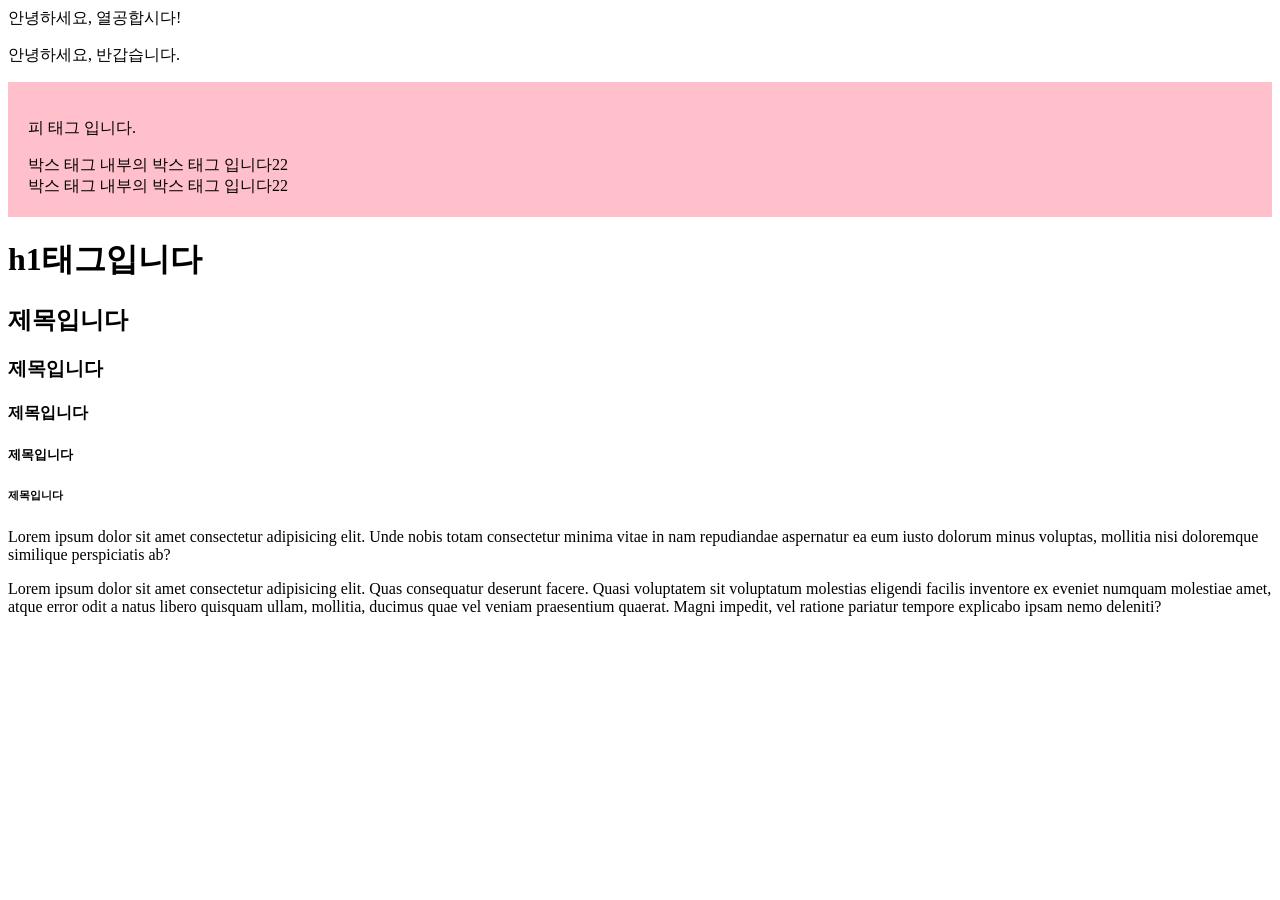
==== index.html @ a8abf569 "first commit" ====
<!doctype html>
<html lang="en">
  <head>
    <meta charset="UTF-8" />
    <meta name="viewport" content="width=device-width, initial-scale=1.0" />
    <title>sykim 웹페이지</title>
  </head>
  <body>
    안녕하세요, 열공합시다!
    <p>안녕하세요, 반갑습니다.</p>
    <div style="background-color: pink; padding: 20px">
      <p>피 태그 입니다.</p>
      <div>박스 태그 내부의 박스 태그 입니다22</div>
      <div>박스 태그 내부의 박스 태그 입니다22</div>
    </div>
    <!-- 텍스트 관련 영역입니다 -->
    <div>
      <!-- 제목 -->
      <h1>h1태그입니다</h1>
      <h2>제목입니다</h2>
      <h3>제목입니다</h3>
      <h4>제목입니다</h4>
      <h5>제목입니다</h5>
      <h6>제목입니다</h6>

      <!-- 단락, 단어 태그 -->
      <p>
        Lorem ipsum dolor sit amet consectetur adipisicing elit. Unde nobis
        totam consectetur minima vitae in nam repudiandae aspernatur ea eum
        iusto dolorum minus voluptas, mollitia nisi doloremque similique
        perspiciatis ab?
      </p>
      <p>
        Lorem ipsum dolor sit amet consectetur adipisicing elit. Quas
        consequatur deserunt facere. Quasi voluptatem sit voluptatum molestias
        eligendi facilis inventore ex eveniet numquam molestiae amet, atque
        error odit a natus libero quisquam ullam, mollitia, ducimus quae vel
        veniam praesentium quaerat. Magni impedit, vel ratione pariatur tempore
        explicabo ipsam nemo deleniti?
      </p>
    </div>
  </body>
</html>
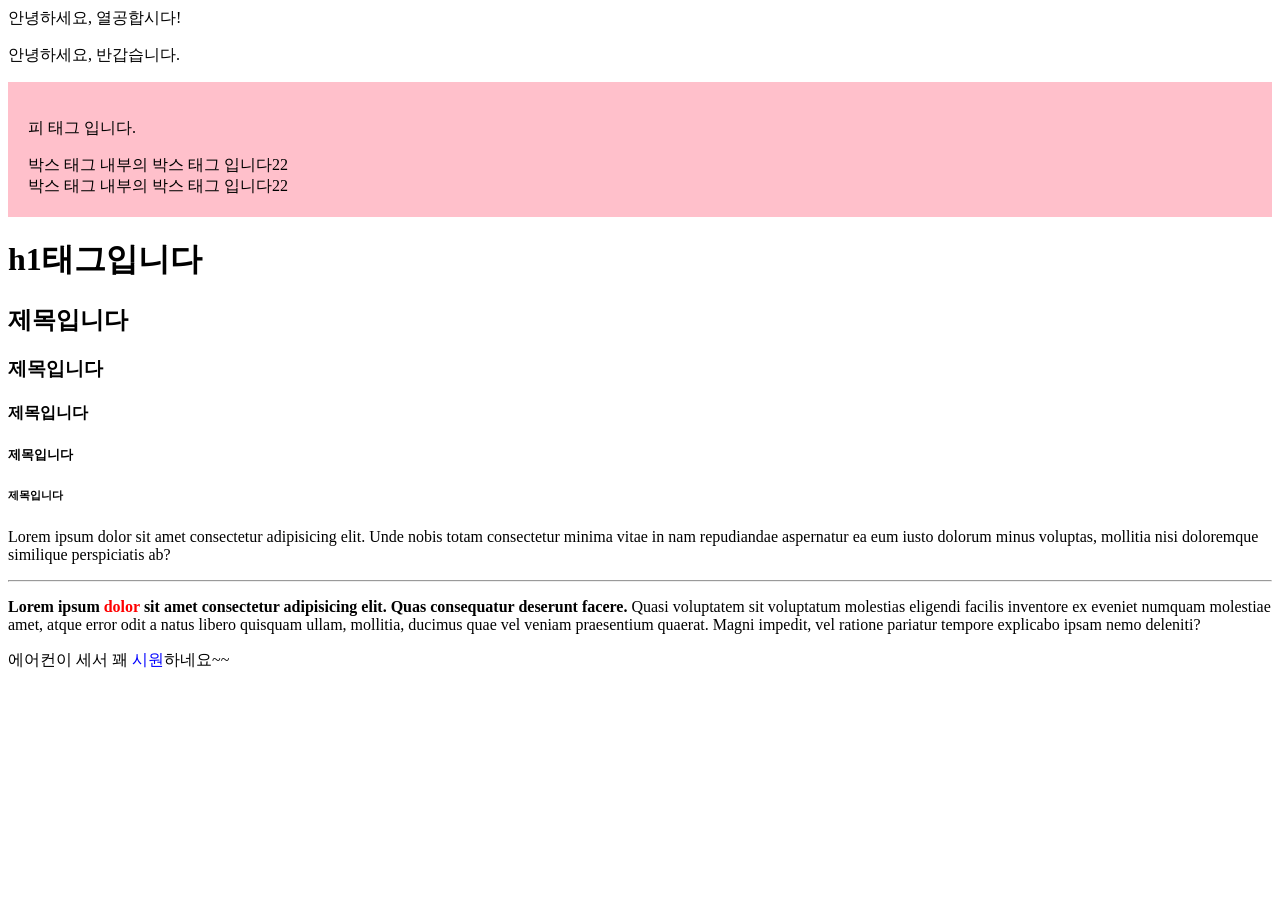
==== commit 6e044506: "단어태그 추가" ====
--- a/index.html
+++ b/index.html
@@ -30,14 +30,19 @@
         iusto dolorum minus voluptas, mollitia nisi doloremque similique
         perspiciatis ab?
       </p>
+      <hr />
       <p>
-        Lorem ipsum dolor sit amet consectetur adipisicing elit. Quas
-        consequatur deserunt facere. Quasi voluptatem sit voluptatum molestias
-        eligendi facilis inventore ex eveniet numquam molestiae amet, atque
-        error odit a natus libero quisquam ullam, mollitia, ducimus quae vel
-        veniam praesentium quaerat. Magni impedit, vel ratione pariatur tempore
-        explicabo ipsam nemo deleniti?
+        <strong>
+          Lorem ipsum <span style="color: red">dolor</span> sit amet consectetur
+          adipisicing elit. Quas consequatur deserunt facere.
+        </strong>
+        Quasi voluptatem sit voluptatum molestias eligendi facilis inventore ex
+        eveniet numquam molestiae amet, atque error odit a natus libero quisquam
+        ullam, mollitia, ducimus quae vel veniam praesentium quaerat. Magni
+        impedit, vel ratione pariatur tempore explicabo ipsam nemo deleniti?
       </p>
+      <!-- 미션: 지금의 기분을 한줄로 적으세요. 적절한 텍스트 태그로 감싸서 -->
+      <p>에어컨이 세서 꽤 <span style="color: blue">시원</span>하네요~~</p>
     </div>
   </body>
 </html>
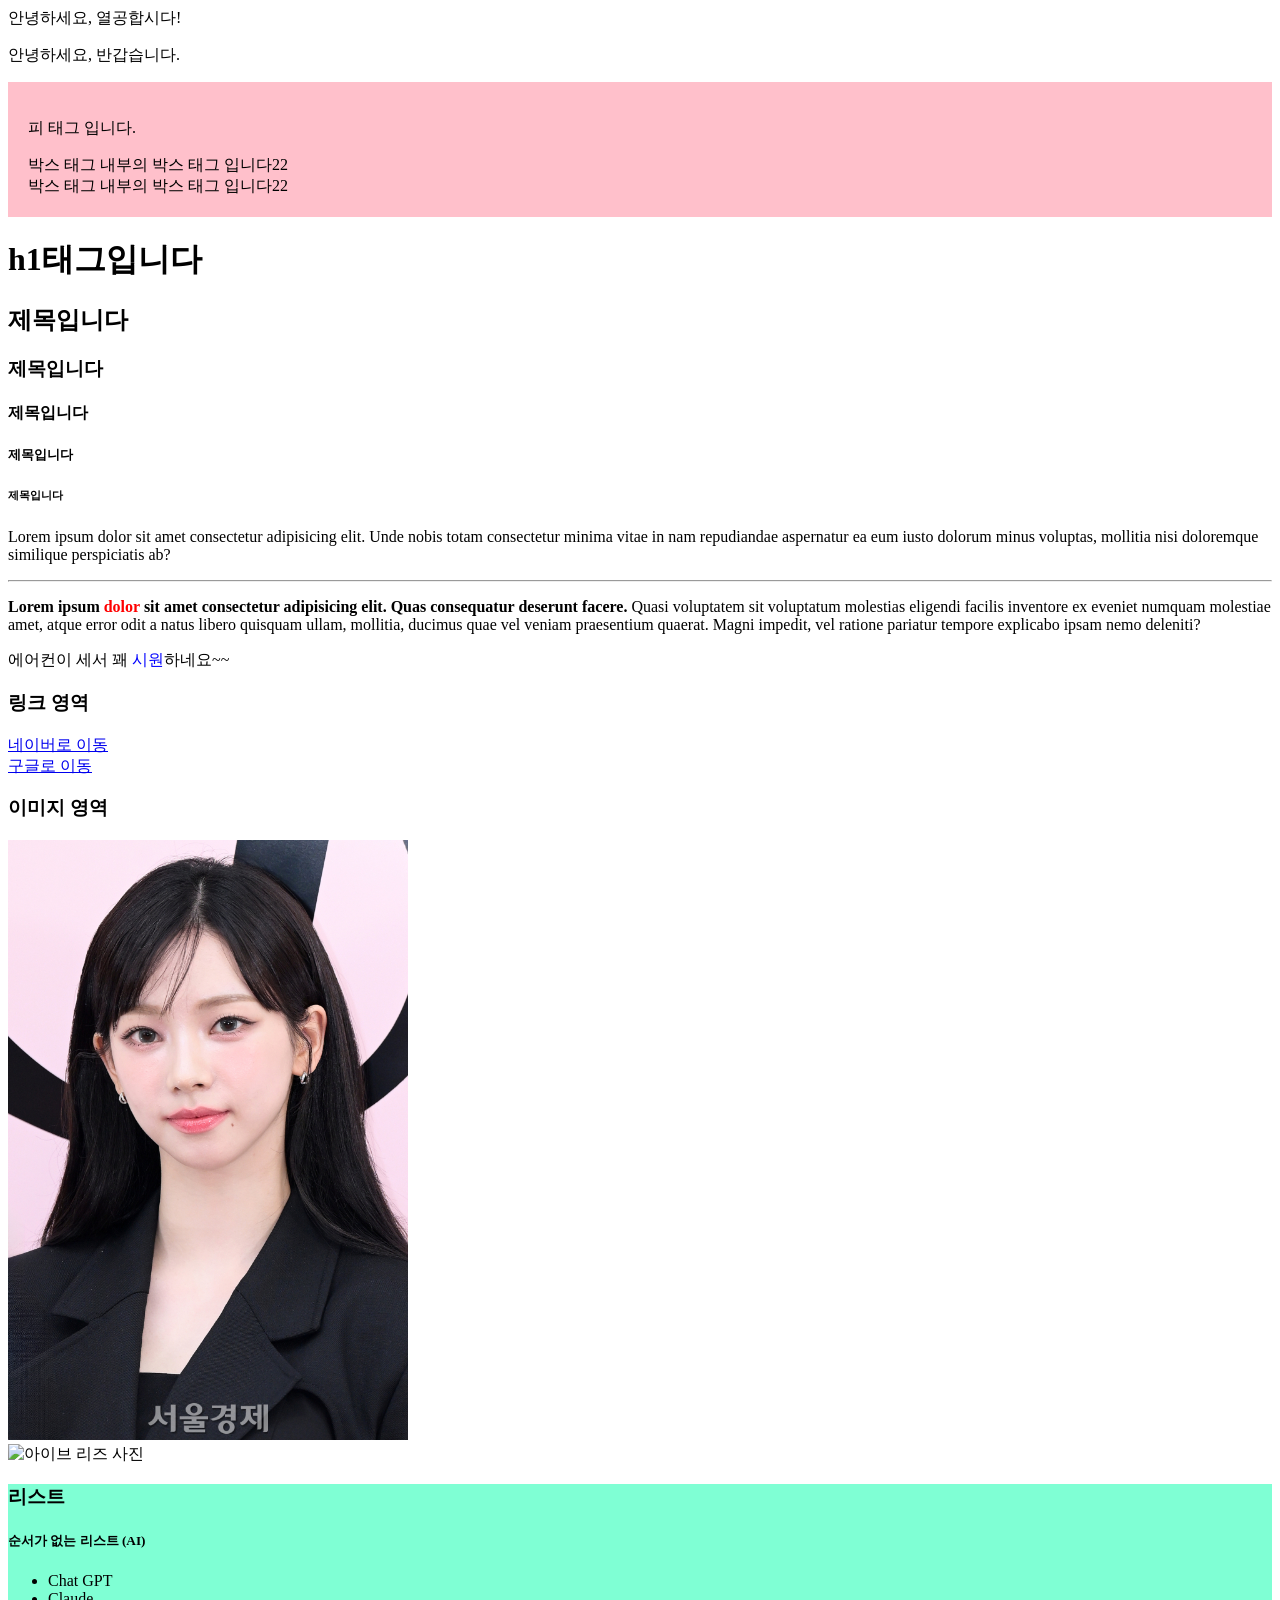
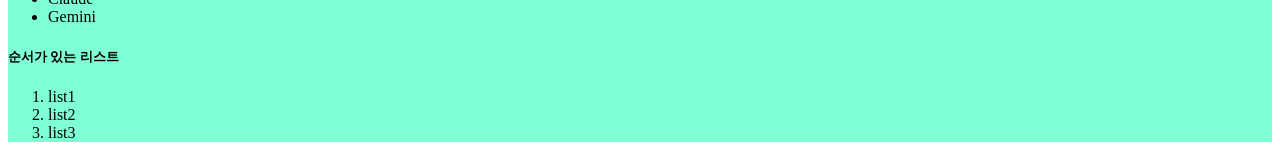
==== commit 1600ccaf: "링크, 이미지, 리스트 태그 추가" ====
--- a/index.html
+++ b/index.html
@@ -44,5 +44,37 @@
       <!-- 미션: 지금의 기분을 한줄로 적으세요. 적절한 텍스트 태그로 감싸서 -->
       <p>에어컨이 세서 꽤 <span style="color: blue">시원</span>하네요~~</p>
     </div>
+    <!-- 링크, 이미지 관련 영역입니다 -->
+    <div>
+      <h3>링크 영역</h3>
+      <a href="https://www.naver.com" target="_blank">네이버로 이동</a>
+      <!-- 미션 : 구글로 이동하는 태그 만들기 -->
+      <br />
+      <a href="https://www.google.co.kr" target="_blank">구글로 이동</a>
+      <h3>이미지 영역</h3>
+      <img src="./images/karina.jpg" alt="에스파 카리나 사진" width="400" />
+      <br />
+      <img
+        src="https://encrypted-tbn0.gstatic.com/images?q=tbn:ANd9GcSaDWQNGqeYUofrqRblvVcihByYi9nsVi0-S1vMDxsbpA&s=10"
+        alt="아이브 리즈 사진"
+        width="400"
+      />
+    </div>
+    <!-- 리스트 영역입니다 -->
+    <div style="background-color: aquamarine">
+      <h3>리스트</h3>
+      <h5>순서가 없는 리스트 (AI)</h5>
+      <ul>
+        <li>Chat GPT</li>
+        <li>Claude</li>
+        <li>Gemini</li>
+      </ul>
+      <h5>순서가 있는 리스트</h5>
+      <ol>
+        <li>list1</li>
+        <li>list2</li>
+        <li>list3</li>
+      </ol>
+    </div>
   </body>
 </html>
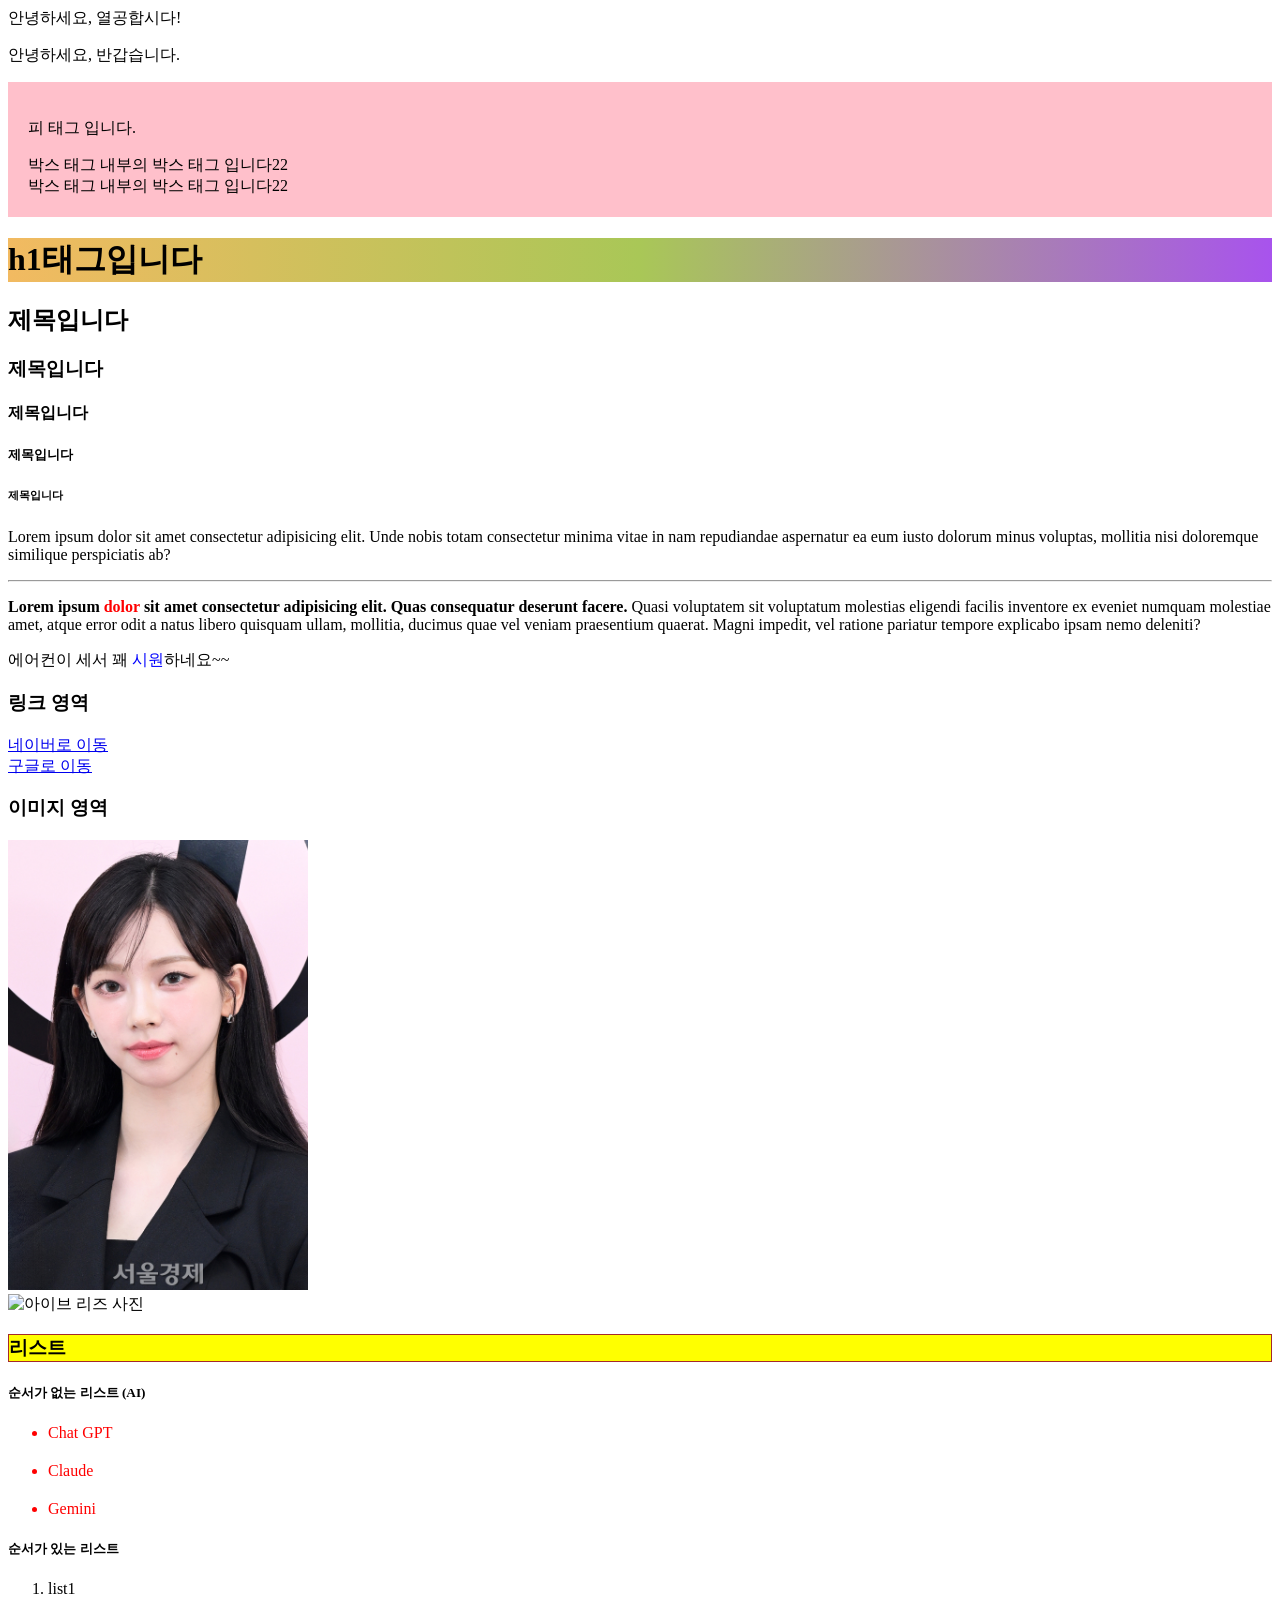
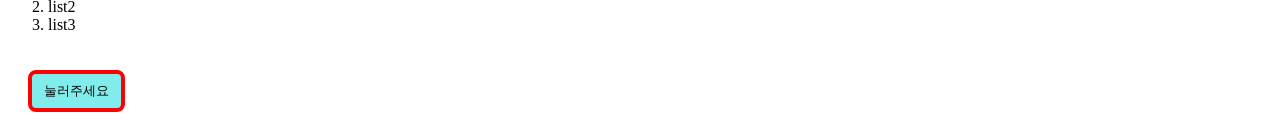
==== commit 94e3e6f4: "스타일시트 추가" ====
--- a/index.html
+++ b/index.html
@@ -4,6 +4,8 @@
     <meta charset="UTF-8" />
     <meta name="viewport" content="width=device-width, initial-scale=1.0" />
     <title>sykim 웹페이지</title>
+    <!-- 외부  CSS -->
+    <link rel="stylesheet" href="style.css" />
   </head>
   <body>
     안녕하세요, 열공합시다!
@@ -16,7 +18,7 @@
     <!-- 텍스트 관련 영역입니다 -->
     <div>
       <!-- 제목 -->
-      <h1>h1태그입니다</h1>
+      <h1 class="main-title">h1태그입니다</h1>
       <h2>제목입니다</h2>
       <h3>제목입니다</h3>
       <h4>제목입니다</h4>
@@ -57,17 +59,16 @@
       <img
         src="https://encrypted-tbn0.gstatic.com/images?q=tbn:ANd9GcSaDWQNGqeYUofrqRblvVcihByYi9nsVi0-S1vMDxsbpA&s=10"
         alt="아이브 리즈 사진"
-        width="400"
       />
     </div>
     <!-- 리스트 영역입니다 -->
-    <div style="background-color: aquamarine">
-      <h3>리스트</h3>
+    <div class="list-wrap">
+      <h3 id="list-title">리스트</h3>
       <h5>순서가 없는 리스트 (AI)</h5>
       <ul>
-        <li>Chat GPT</li>
-        <li>Claude</li>
-        <li>Gemini</li>
+        <li class="item top-item">Chat GPT</li>
+        <li class="item">Claude</li>
+        <li class="item">Gemini</li>
       </ul>
       <h5>순서가 있는 리스트</h5>
       <ol>
@@ -75,6 +76,7 @@
         <li>list2</li>
         <li>list3</li>
       </ol>
+      <button type="button" class="btn">눌러주세요</button>
     </div>
   </body>
 </html>
--- a/style.css
+++ b/style.css
@@ -0,0 +1,50 @@
+/* @import url('reset.css'); */
+
+img {
+  width: 300px;
+}
+
+/* div { 
+  background-color: aqua;
+} */
+
+#list-title {
+border: solid 1px brown;
+background-color: yellow;
+}
+
+.item {
+  color: red;
+}
+
+h1.main-title {
+  /* background-color: #f2ba61; */
+  background: red;
+  background: linear-gradient(90deg, rgba(242, 186, 97, 1) 0%, rgba(169, 199, 87, 1) 50%, rgba(168, 83, 237, 1) 100%);
+}
+
+.list-wrap > li {
+  background-color: purple;
+}
+
+/* 인접 형제 선택 */
+.top-item ~ li {
+  /* border: 1px solid blue; */
+  margin-top: 20px;
+}
+
+.btn {
+  background: #81ecec;
+  border: none;
+  cursor: pointer;
+  transition: 1s all;
+  padding: 8px 12px;
+  border-radius: 8px;
+  border: 4px solid red;
+  margin: 20px;
+}
+
+/* 버튼에 마우스를 올렸을 때 스타일 */
+.btn:hover {
+  background: #e84393;  
+}
